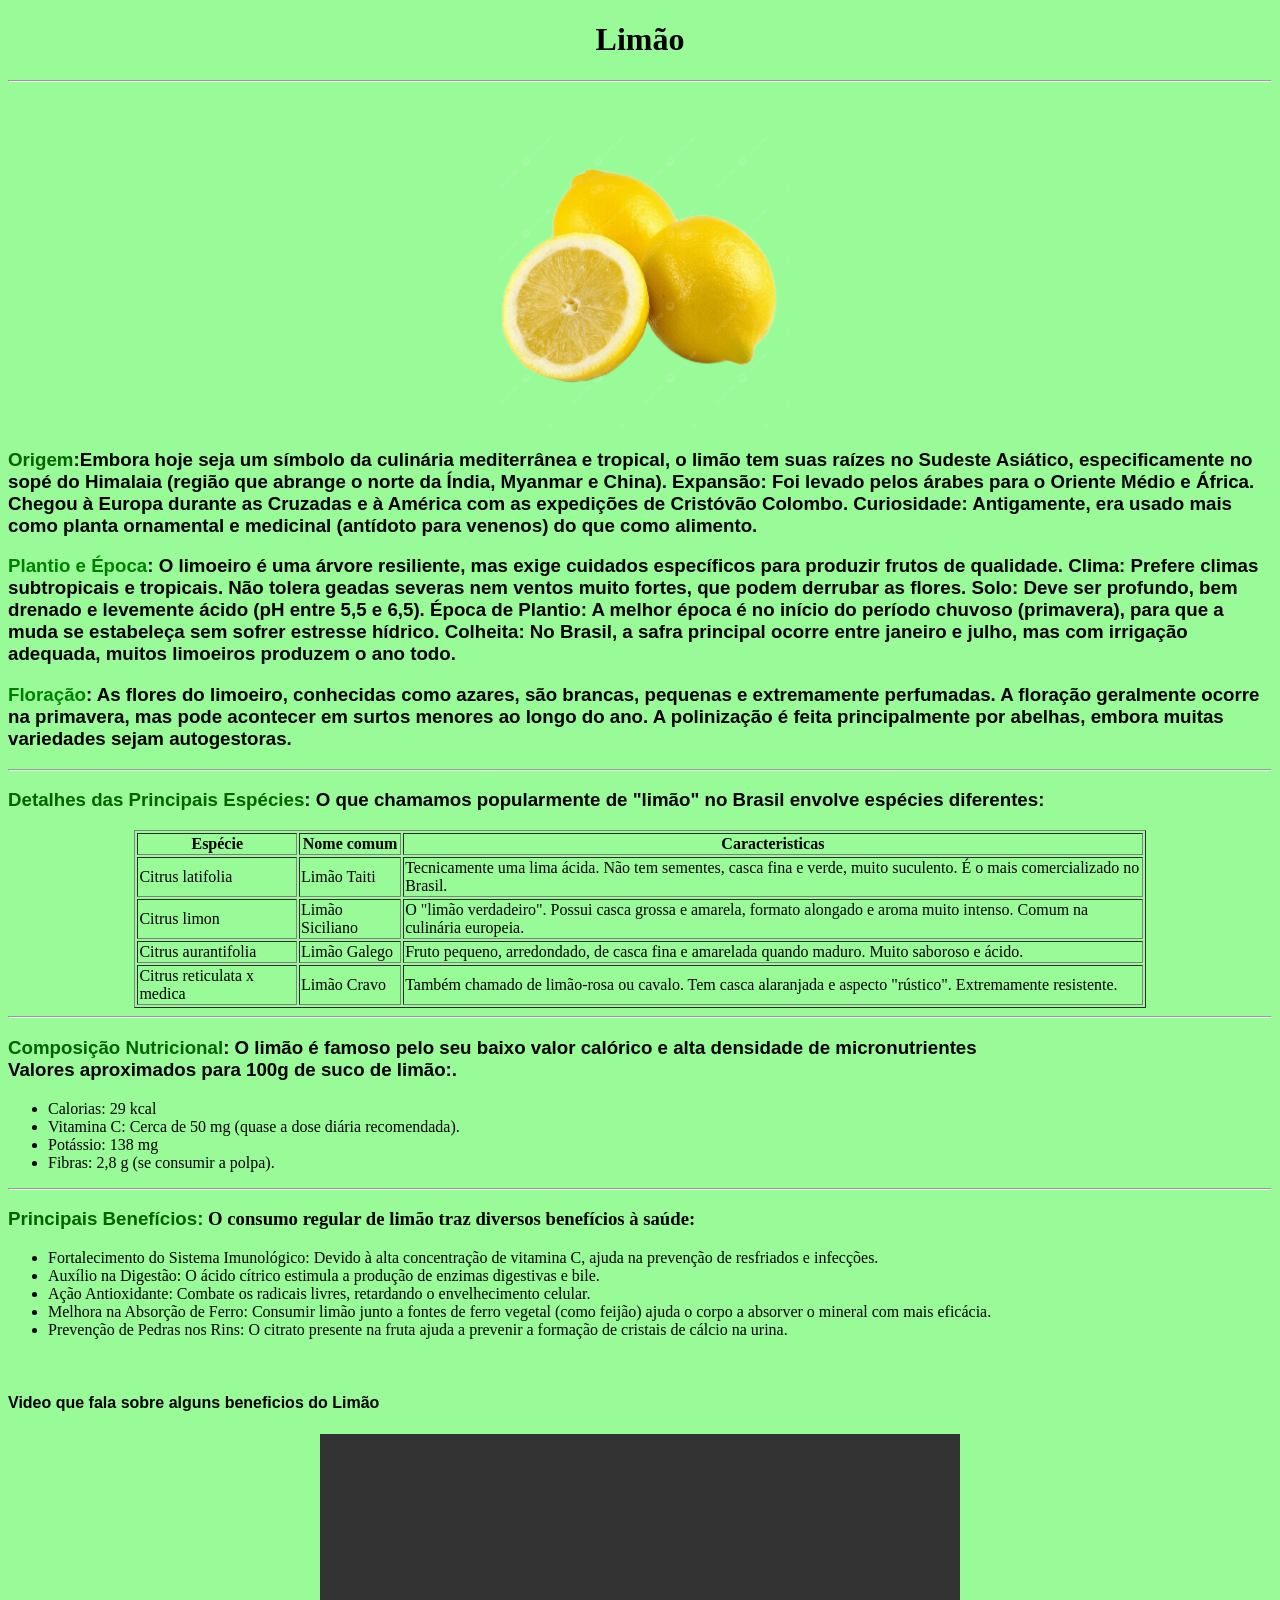
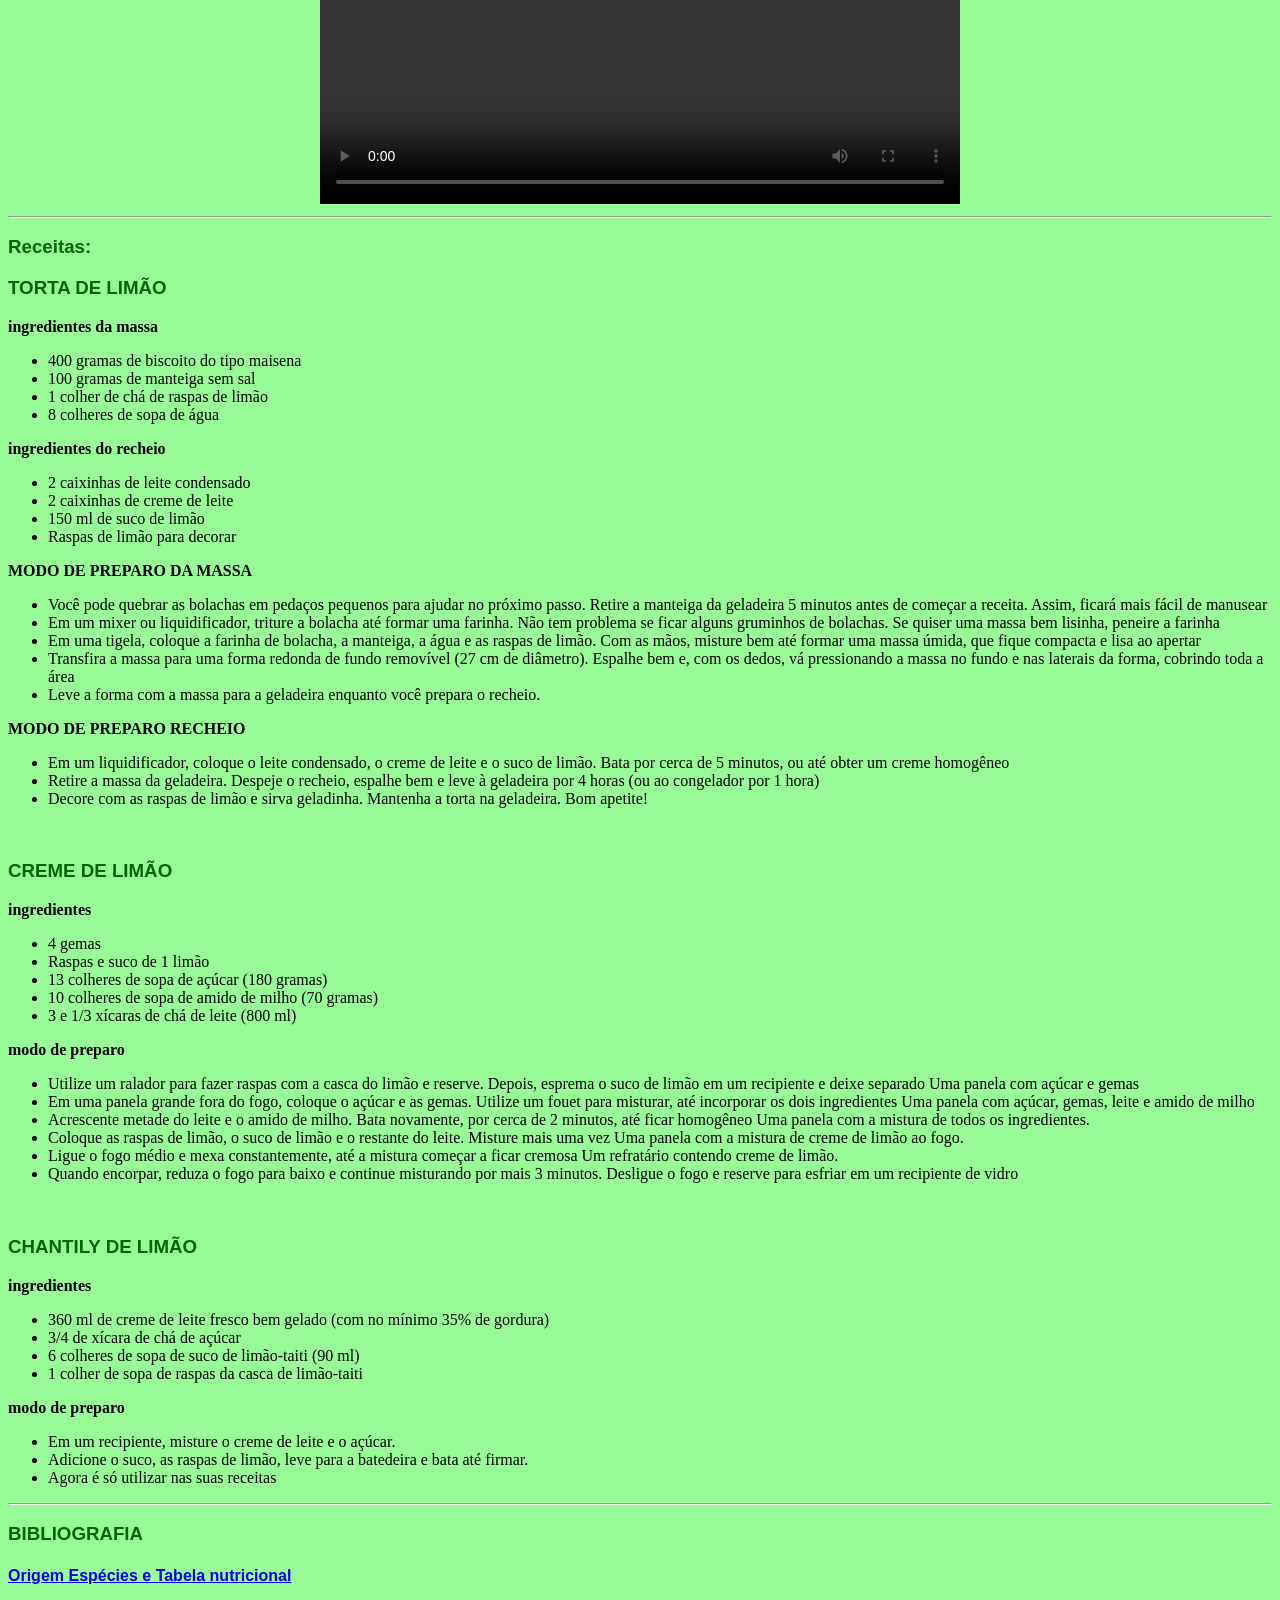
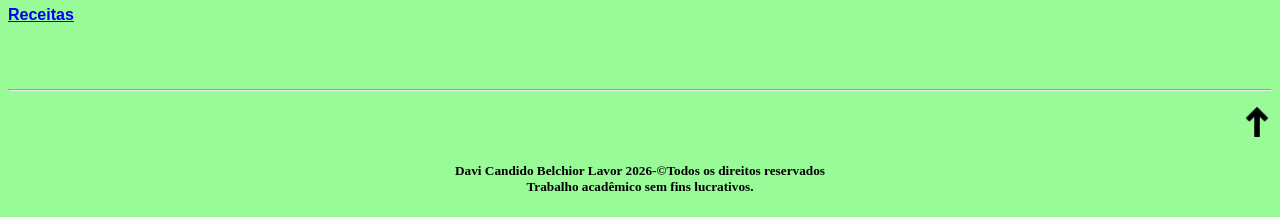
==== index.html @ a85bcebf "Add files via upload" ====
<!doctype html>
<html lang="pt-br">
	<head>
		<title>Trabalho PW1</title>
		<link rel="icon" type="image/png" href="avi2/limao2.png">
		<meta charset="utf-8">
	</head>
		<body bgcolor="#98FB98">
			<h1 align="center">Limão</h1>
			<hr><br><br>
			
			<center><img src="avi2/limao2.png" width="300" height="300"></center>
			
			<p align="justify"><h3><font face="arial"><font color="#006400">Origem</font>:Embora hoje seja um símbolo da culinária mediterrânea e tropical, o limão tem suas raízes no Sudeste Asiático,
			especificamente no sopé do Himalaia (região que abrange o norte da Índia, Myanmar e China).
			Expansão: Foi levado pelos árabes para o Oriente Médio e África. Chegou à Europa durante as Cruzadas e à América com as expedições de Cristóvão Colombo.
			Curiosidade: Antigamente, era usado mais como planta ornamental e medicinal (antídoto para venenos) do que como alimento.</font></h3></p>

		    <p align="justify"><h3><font face="arial"><font color="green">Plantio e Época</font>:
			O limoeiro é uma árvore resiliente, mas exige cuidados específicos para produzir frutos de qualidade.
			Clima: Prefere climas subtropicais e tropicais. Não tolera geadas severas nem ventos muito fortes, que podem derrubar as flores.
			Solo: Deve ser profundo, bem drenado e levemente ácido (pH entre 5,5 e 6,5).
			Época de Plantio: A melhor época é no início do período chuvoso (primavera), para que a muda se estabeleça sem sofrer estresse hídrico.
			Colheita: No Brasil, a safra principal ocorre entre janeiro e julho, mas com irrigação adequada, muitos limoeiros produzem o ano todo.</font></h3></p>
			
			<p align="justify"><h3><font face="arial"><font color="green">Floração</font>:
			As flores do limoeiro, conhecidas como azares, são brancas, pequenas e extremamente perfumadas.
			A floração geralmente ocorre na primavera, mas pode acontecer em surtos menores ao longo do ano.
			A polinização é feita principalmente por abelhas, embora muitas variedades sejam autogestoras.</font></h3></p>
			<hr>
			
			<p align="justify"><h3><font face="arial"><font color="#006400">Detalhes das Principais Espécies</font>:
			O que chamamos popularmente de "limão" no Brasil envolve espécies diferentes:</font></h3></p>
			
			<table align="center" border="1" width="80%">
				<tr>
				 <th>Espécie</th>
				 <th>Nome comum</th>
				 <th>Caracteristicas</th>
				</tr>
				
				<tr>
				 <td>Citrus latifolia</td>
				 <td>Limão Taiti</td>
				 <td>Tecnicamente uma lima ácida. Não tem sementes, casca fina e verde, muito suculento. É o mais comercializado no Brasil.</td>
				</tr>
				
				<tr>
				 <td>Citrus limon</td>
				 <td>Limão Siciliano</td>
				 <td>O "limão verdadeiro". Possui casca grossa e amarela, formato alongado e aroma muito intenso. Comum na culinária europeia.</td>
				</tr>
				
				<tr>
				 <td>Citrus aurantifolia</td>
				 <td>Limão Galego</td>
				 <td>Fruto pequeno, arredondado, de casca fina e amarelada quando maduro. Muito saboroso e ácido.</td>
				</tr>
				
				<tr>
				 <td>Citrus reticulata x medica</td>
				 <td>Limão Cravo</td>
				 <td>Também chamado de limão-rosa ou cavalo. Tem casca alaranjada e aspecto "rústico". Extremamente resistente.</td>
				</tr>
			</table>
			<hr>
			
			<p align="justify"><h3><font face="arial"><font color="#006400">Composição Nutricional</font>:
			O limão é famoso pelo seu baixo valor calórico e alta densidade de micronutrientes<br>Valores aproximados para 100g de suco de limão:.</font></h3></p>
			
			<ul>
			 <li>Calorias: 29 kcal</li>
			 <li>Vitamina C: Cerca de 50 mg (quase a dose diária recomendada).</li>
			 <li>Potássio: 138 mg</li>
			 <li>Fibras: 2,8 g (se consumir a polpa).</li>
			</ul>
			<hr>
			
			<p align="justify"><h3><font face="arial" font color="#006400">Principais Benefícios:</font>
			O consumo regular de limão traz diversos benefícios à saúde:</font></h3></p>
			
			<ul>
			 <li>Fortalecimento do Sistema Imunológico: Devido à alta concentração de vitamina C, ajuda na prevenção de resfriados e infecções.</li>
			 <li>Auxílio na Digestão: O ácido cítrico estimula a produção de enzimas digestivas e bile.</li>
			 <li>Ação Antioxidante: Combate os radicais livres, retardando o envelhecimento celular.</li>
			 <li>Melhora na Absorção de Ferro: Consumir limão junto a fontes de ferro vegetal (como feijão) ajuda o corpo a absorver o mineral com mais eficácia.</li>
			 <li>Prevenção de Pedras nos Rins: O citrato presente na fruta ajuda a prevenir a formação de cristais de cálcio na urina.</li>
			</ul>
			<br>
			
			<p align="justify"><h4><font face="arial">Video que fala sobre alguns beneficios do Limão</font></h4></p>
			
			<center><video width="640" height="370" controls>
			<source src="avi2/video limao.mp4" type="video/mp4">
			</center></video>
			
			<hr>
			
			<p align="justify"><h3><font face="arial" font color="#006400">Receitas:</font></h3></p>
			
			<p align="justify"><h3><font face="arial" font color="#006400">TORTA DE LIMÃO</font></h3></p>
			
			<b>ingredientes da massa</b>
			<ul>
				<li>400 gramas de biscoito do tipo maisena</li>
				<li>100 gramas de manteiga sem sal</li>
				<li>1 colher de chá de raspas de limão</li>
				<li>8 colheres de sopa de água</li>
			</ul>
			
			<b>ingredientes do recheio</b>
			<ul>
				<li>2 caixinhas de leite condensado</li>
				<li>2 caixinhas de creme de leite</li>
				<li>150 ml de suco de limão</li>
				<li>Raspas de limão para decorar</li>
			</ul>
			
			<b>MODO DE PREPARO DA MASSA</b>
			<ul>
				<li>Você pode quebrar as bolachas em pedaços pequenos para ajudar no próximo passo. Retire a manteiga da geladeira 5 minutos antes de começar a receita. Assim, ficará mais fácil de manusear</li>
				<li>Em um mixer ou liquidificador, triture a bolacha até formar uma farinha. Não tem problema se ficar alguns gruminhos de bolachas. Se quiser uma massa bem lisinha, peneire a farinha</li>
				<li>Em uma tigela, coloque a farinha de bolacha, a manteiga, a água e as raspas de limão. Com as mãos, misture bem até formar uma massa úmida, que fique compacta e lisa ao apertar</li>
				<li>Transfira a massa para uma forma redonda de fundo removível (27 cm de diâmetro). Espalhe bem e, com os dedos, vá pressionando a massa no fundo e nas laterais da forma, cobrindo toda a área</li>
				<li>Leve a forma com a massa para a geladeira enquanto você prepara o recheio.</li>
			</ul>
			
			<b>MODO DE PREPARO RECHEIO</b>
			<ul>
				<li>Em um liquidificador, coloque o leite condensado, o creme de leite e o suco de limão. Bata por cerca de 5 minutos, ou até obter um creme homogêneo</li>
				<li>Retire a massa da geladeira. Despeje o recheio, espalhe bem e leve à geladeira por 4 horas (ou ao congelador por 1 hora)</li>
				<li>Decore com as raspas de limão e sirva geladinha. Mantenha a torta na geladeira. Bom apetite!</li>
			</ul>
			<br>
			
			<p align="justify"><h3><font face="arial" font color="#006400">CREME DE LIMÃO</font></h3></p>
			
			<b>ingredientes</b>
			<ul>
				<li>4 gemas</li>
				<li>Raspas e suco de 1 limão</li>
				<li>13 colheres de sopa de açúcar (180 gramas)</li>
				<li>10 colheres de sopa de amido de milho (70 gramas)</li>
				<li>3 e 1/3 xícaras de chá de leite (800 ml)</li>
			</ul>
			
			<b>modo de preparo</b>
			<ul>
				<li>Utilize um ralador para fazer raspas com a casca do limão e reserve. Depois, esprema o suco de limão em um recipiente e deixe separado
				Uma panela com açúcar e gemas</li>
				<li>Em uma panela grande fora do fogo, coloque o açúcar e as gemas. Utilize um fouet para misturar, até incorporar os dois ingredientes
				Uma panela com açúcar, gemas, leite e amido de milho</li>
				<li>Acrescente metade do leite e o amido de milho. Bata novamente, por cerca de 2 minutos, até ficar homogêneo
				Uma panela com a mistura de todos os ingredientes.</li>
				<li>Coloque as raspas de limão, o suco de limão e o restante do leite. Misture mais uma vez
				Uma panela com a mistura de creme de limão ao fogo.</li>
				<li>Ligue o fogo médio e mexa constantemente, até a mistura começar a ficar cremosa
				Um refratário contendo creme de limão.</li>
				<li>Quando encorpar, reduza o fogo para baixo e continue misturando por mais 3 minutos. Desligue o fogo e reserve para esfriar em um recipiente de vidro</li>
			</ul>
			<br>
			
			<p align="justify"><h3><font face="arial" font color="#006400">CHANTILY DE LIMÃO</font></h3></p>
			
			<b>ingredientes</b>
			<ul>
				<li>360 ml de creme de leite fresco bem gelado (com no mínimo 35% de gordura)</li>
				<li>3/4 de xícara de chá de açúcar</li>
				<li>6 colheres de sopa de suco de limão-taiti (90 ml)</li>
				<li>1 colher de sopa de raspas da casca de limão-taiti</li>
			</ul>
			
			<b>modo de preparo</b>
			<ul>
				<li>Em um recipiente, misture o creme de leite e o açúcar.</li>
				<li>Adicione o suco, as raspas de limão, leve para a batedeira e bata até firmar.</li>
				<li>Agora é só utilizar nas suas receitas</li>
			</ul>
			<hr>
			
			<p align="justify"><h3><font face="arial" font color="#006400">BIBLIOGRAFIA</font></h3></p>
			
			<a href="https://pt.wikipedia.org/wiki/Lim%C3%A3o"><h4 align="justify"><font face="arial">Origem Espécies e Tabela nutricional</a></font></h4>
			<a href="https://www.receiteria.com.br/receitas-com-limao/"><h4 align="justify"><font face="arial">Receitas</a></font></h4>
			<br><br><hr>
			<a href="#"><p align="right"><img src="avi2/seta.png" width="30" height="30"></a></p>
				<h5 align="center">Davi Candido Belchior Lavor 2026-&copyTodos os direitos reservados<br>
			Trabalho acadêmico sem fins lucrativos.</h5>
		</body>
</html>
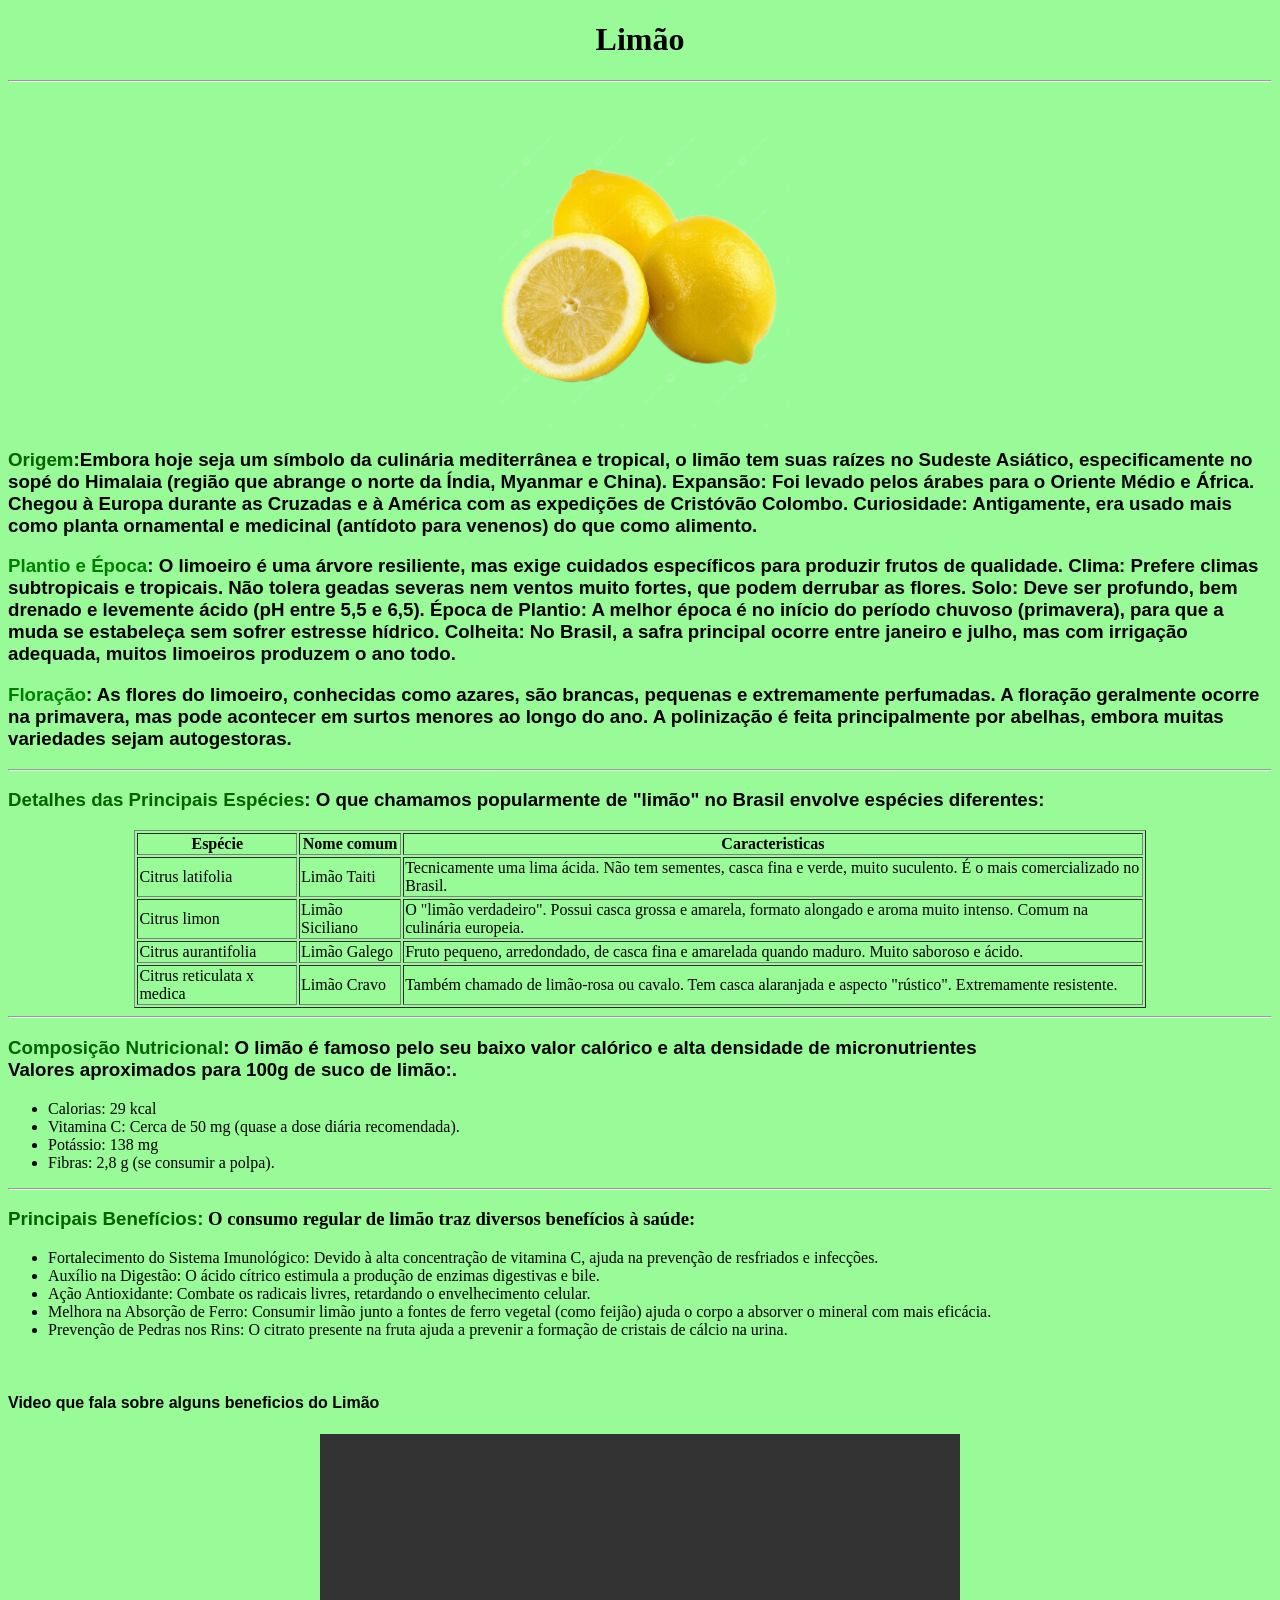
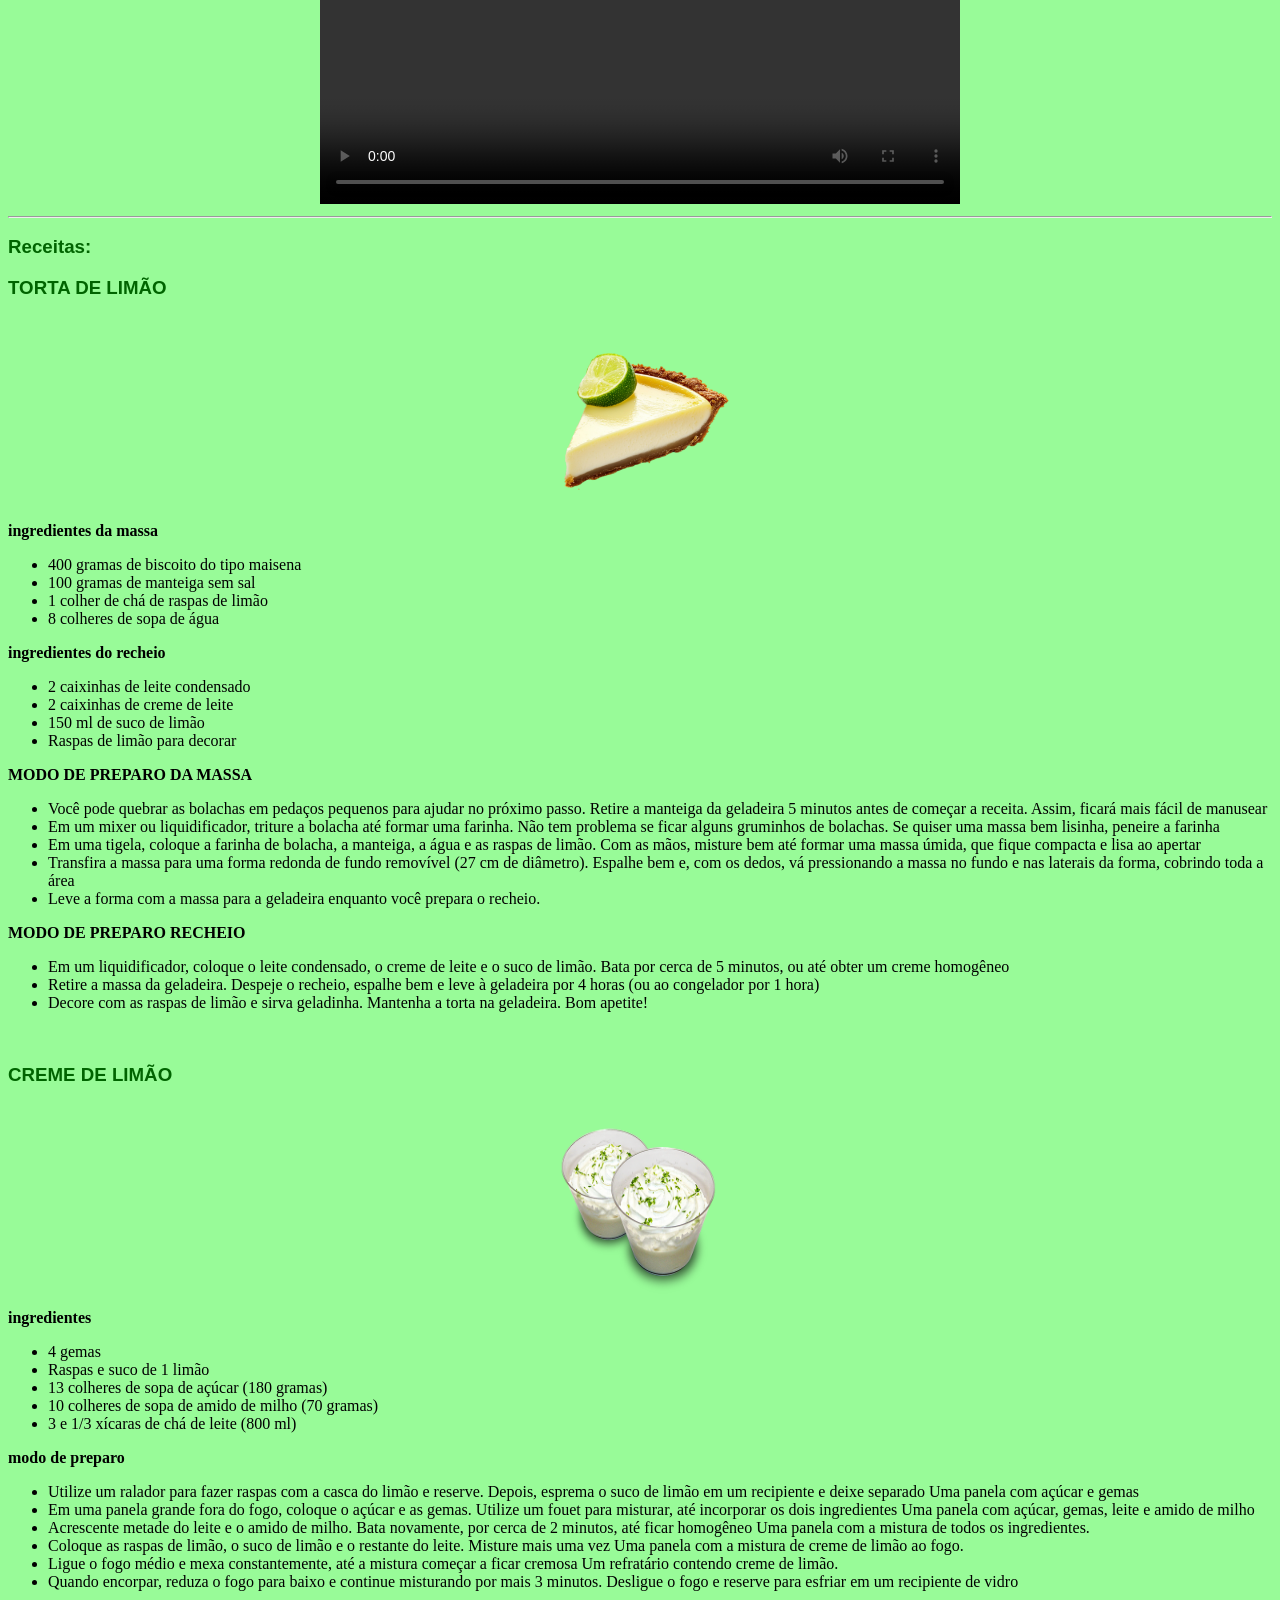
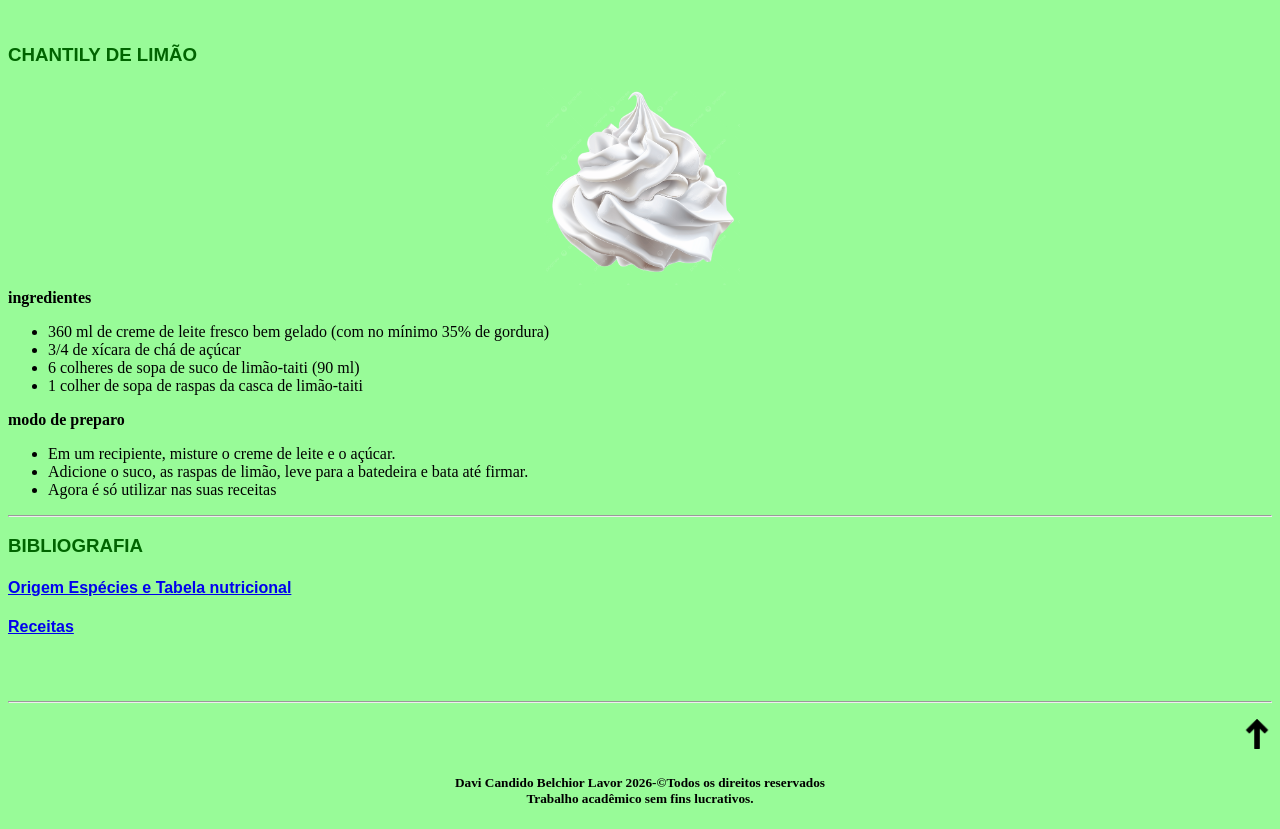
==== commit 2f5dd97a: "Add files via upload" ====
--- a/index.html
+++ b/index.html
@@ -100,6 +100,8 @@
 			
 			<p align="justify"><h3><font face="arial" font color="#006400">TORTA DE LIMÃO</font></h3></p>
 			
+			<center><img src="avi2/torta_limao.png" width="200" height="200"></center>
+			
 			<b>ingredientes da massa</b>
 			<ul>
 				<li>400 gramas de biscoito do tipo maisena</li>
@@ -134,6 +136,8 @@
 			<br>
 			
 			<p align="justify"><h3><font face="arial" font color="#006400">CREME DE LIMÃO</font></h3></p>
+			
+			<center><img src="avi2/creme_limao.png" width="200" height="200"></center>
 			
 			<b>ingredientes</b>
 			<ul>
@@ -162,6 +166,8 @@
 			
 			<p align="justify"><h3><font face="arial" font color="#006400">CHANTILY DE LIMÃO</font></h3></p>
 			
+			<center><img src="avi2/chantily.png" width="200" height="200"></center>
+			
 			<b>ingredientes</b>
 			<ul>
 				<li>360 ml de creme de leite fresco bem gelado (com no mínimo 35% de gordura)</li>
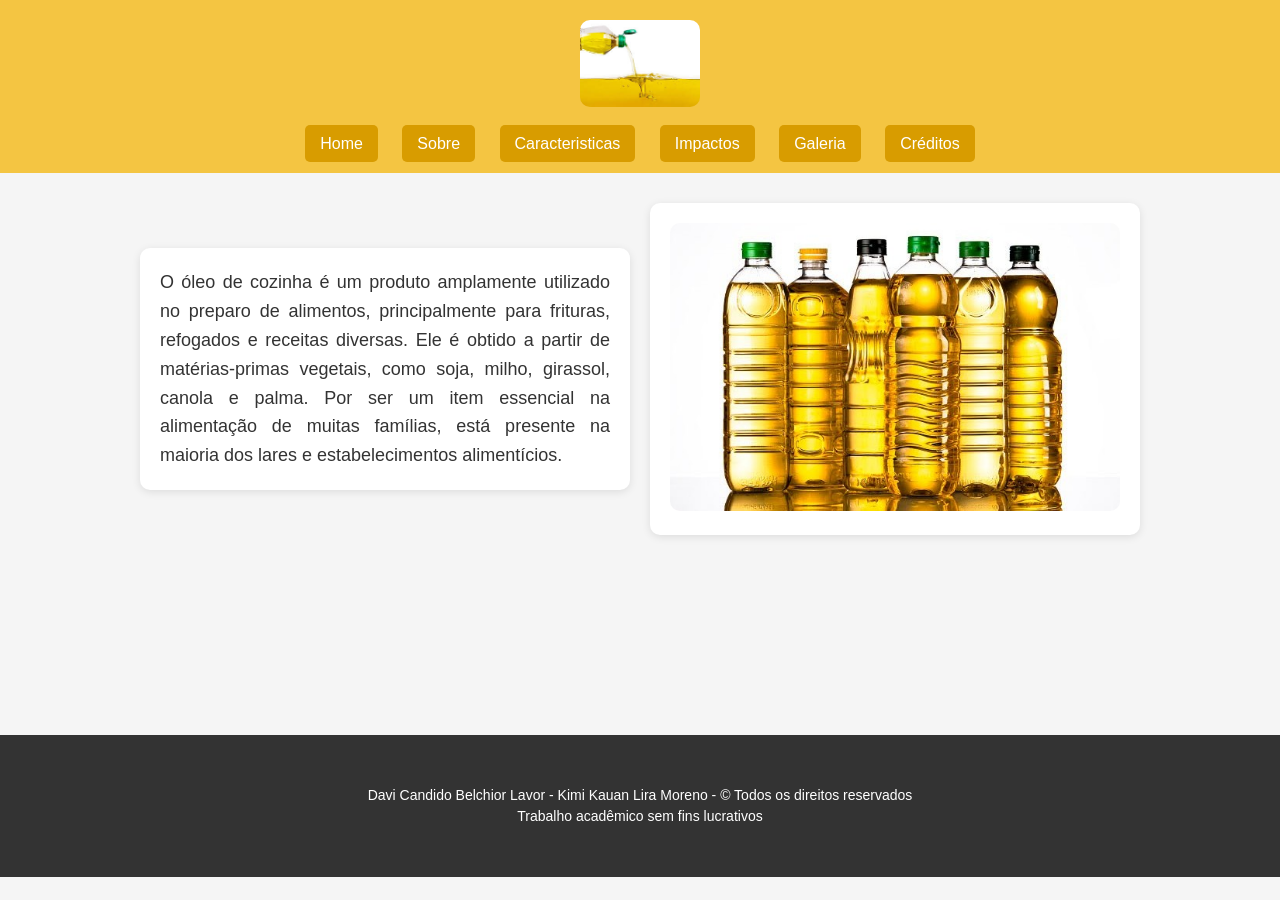
==== commit 5e4a56a0: "Add files via upload" ====
--- a/index.html
+++ b/index.html
@@ -1,206 +1,37 @@
 <!doctype html>
 <html lang="pt-br">
-	<head>
-		<title>Trabalho PW1</title>
-		<link rel="icon" type="image/png" href="avi2/limao2.png">
-		<meta charset="utf-8">
-	</head>
-		<body bgcolor="#98FB98">
-			<h1 align="center">Limão</h1>
-			<hr><br><br>
-			
-			<center><img src="avi2/limao2.png" width="300" height="300"></center>
-			
-			<p align="justify"><h3><font face="arial"><font color="#006400">Origem</font>:Embora hoje seja um símbolo da culinária mediterrânea e tropical, o limão tem suas raízes no Sudeste Asiático,
-			especificamente no sopé do Himalaia (região que abrange o norte da Índia, Myanmar e China).
-			Expansão: Foi levado pelos árabes para o Oriente Médio e África. Chegou à Europa durante as Cruzadas e à América com as expedições de Cristóvão Colombo.
-			Curiosidade: Antigamente, era usado mais como planta ornamental e medicinal (antídoto para venenos) do que como alimento.</font></h3></p>
+    <head>
+        <meta charset="utf-8">
+        <title>óleo de Cozinha</title>
+        <link rel="icon" href="img/oleo.jpg">
+        <link rel="stylesheet" type="text/css" href="estilo.css">
+    </head>
+        <body>
+            <div id="header">
+                <h1><img src="img/oleo.jpg"></h1>
+                <ul id="nav">
+			    <li><a href="index.html">Home</a></li>
+			    <li><a href="sobre.html">Sobre</a></li>
+			    <li><a href="caracteristicas.html">Caracteristicas</a></li>
+			    <li><a href="impactos.html">Impactos</a></li>
+                <li><a href="galeria.html">Galeria</a></li>
+                <li><a href="creditos.html">Créditos</a></li>
+			 </ul>
+            </div>
 
-		    <p align="justify"><h3><font face="arial"><font color="green">Plantio e Época</font>:
-			O limoeiro é uma árvore resiliente, mas exige cuidados específicos para produzir frutos de qualidade.
-			Clima: Prefere climas subtropicais e tropicais. Não tolera geadas severas nem ventos muito fortes, que podem derrubar as flores.
-			Solo: Deve ser profundo, bem drenado e levemente ácido (pH entre 5,5 e 6,5).
-			Época de Plantio: A melhor época é no início do período chuvoso (primavera), para que a muda se estabeleça sem sofrer estresse hídrico.
-			Colheita: No Brasil, a safra principal ocorre entre janeiro e julho, mas com irrigação adequada, muitos limoeiros produzem o ano todo.</font></h3></p>
-			
-			<p align="justify"><h3><font face="arial"><font color="green">Floração</font>:
-			As flores do limoeiro, conhecidas como azares, são brancas, pequenas e extremamente perfumadas.
-			A floração geralmente ocorre na primavera, mas pode acontecer em surtos menores ao longo do ano.
-			A polinização é feita principalmente por abelhas, embora muitas variedades sejam autogestoras.</font></h3></p>
-			<hr>
-			
-			<p align="justify"><h3><font face="arial"><font color="#006400">Detalhes das Principais Espécies</font>:
-			O que chamamos popularmente de "limão" no Brasil envolve espécies diferentes:</font></h3></p>
-			
-			<table align="center" border="1" width="80%">
-				<tr>
-				 <th>Espécie</th>
-				 <th>Nome comum</th>
-				 <th>Caracteristicas</th>
-				</tr>
-				
-				<tr>
-				 <td>Citrus latifolia</td>
-				 <td>Limão Taiti</td>
-				 <td>Tecnicamente uma lima ácida. Não tem sementes, casca fina e verde, muito suculento. É o mais comercializado no Brasil.</td>
-				</tr>
-				
-				<tr>
-				 <td>Citrus limon</td>
-				 <td>Limão Siciliano</td>
-				 <td>O "limão verdadeiro". Possui casca grossa e amarela, formato alongado e aroma muito intenso. Comum na culinária europeia.</td>
-				</tr>
-				
-				<tr>
-				 <td>Citrus aurantifolia</td>
-				 <td>Limão Galego</td>
-				 <td>Fruto pequeno, arredondado, de casca fina e amarelada quando maduro. Muito saboroso e ácido.</td>
-				</tr>
-				
-				<tr>
-				 <td>Citrus reticulata x medica</td>
-				 <td>Limão Cravo</td>
-				 <td>Também chamado de limão-rosa ou cavalo. Tem casca alaranjada e aspecto "rústico". Extremamente resistente.</td>
-				</tr>
-			</table>
-			<hr>
-			
-			<p align="justify"><h3><font face="arial"><font color="#006400">Composição Nutricional</font>:
-			O limão é famoso pelo seu baixo valor calórico e alta densidade de micronutrientes<br>Valores aproximados para 100g de suco de limão:.</font></h3></p>
-			
-			<ul>
-			 <li>Calorias: 29 kcal</li>
-			 <li>Vitamina C: Cerca de 50 mg (quase a dose diária recomendada).</li>
-			 <li>Potássio: 138 mg</li>
-			 <li>Fibras: 2,8 g (se consumir a polpa).</li>
-			</ul>
-			<hr>
-			
-			<p align="justify"><h3><font face="arial" font color="#006400">Principais Benefícios:</font>
-			O consumo regular de limão traz diversos benefícios à saúde:</font></h3></p>
-			
-			<ul>
-			 <li>Fortalecimento do Sistema Imunológico: Devido à alta concentração de vitamina C, ajuda na prevenção de resfriados e infecções.</li>
-			 <li>Auxílio na Digestão: O ácido cítrico estimula a produção de enzimas digestivas e bile.</li>
-			 <li>Ação Antioxidante: Combate os radicais livres, retardando o envelhecimento celular.</li>
-			 <li>Melhora na Absorção de Ferro: Consumir limão junto a fontes de ferro vegetal (como feijão) ajuda o corpo a absorver o mineral com mais eficácia.</li>
-			 <li>Prevenção de Pedras nos Rins: O citrato presente na fruta ajuda a prevenir a formação de cristais de cálcio na urina.</li>
-			</ul>
-			<br>
-			
-			<p align="justify"><h4><font face="arial">Video que fala sobre alguns beneficios do Limão</font></h4></p>
-			
-			<center><video width="640" height="370" controls>
-			<source src="avi2/video limao.mp4" type="video/mp4">
-			</center></video>
-			
-			<hr>
-			
-			<p align="justify"><h3><font face="arial" font color="#006400">Receitas:</font></h3></p>
-			
-			<p align="justify"><h3><font face="arial" font color="#006400">TORTA DE LIMÃO</font></h3></p>
-			
-			<center><img src="avi2/torta_limao.png" width="200" height="200"></center>
-			
-			<b>ingredientes da massa</b>
-			<ul>
-				<li>400 gramas de biscoito do tipo maisena</li>
-				<li>100 gramas de manteiga sem sal</li>
-				<li>1 colher de chá de raspas de limão</li>
-				<li>8 colheres de sopa de água</li>
-			</ul>
-			
-			<b>ingredientes do recheio</b>
-			<ul>
-				<li>2 caixinhas de leite condensado</li>
-				<li>2 caixinhas de creme de leite</li>
-				<li>150 ml de suco de limão</li>
-				<li>Raspas de limão para decorar</li>
-			</ul>
-			
-			<b>MODO DE PREPARO DA MASSA</b>
-			<ul>
-				<li>Você pode quebrar as bolachas em pedaços pequenos para ajudar no próximo passo. Retire a manteiga da geladeira 5 minutos antes de começar a receita. Assim, ficará mais fácil de manusear</li>
-				<li>Em um mixer ou liquidificador, triture a bolacha até formar uma farinha. Não tem problema se ficar alguns gruminhos de bolachas. Se quiser uma massa bem lisinha, peneire a farinha</li>
-				<li>Em uma tigela, coloque a farinha de bolacha, a manteiga, a água e as raspas de limão. Com as mãos, misture bem até formar uma massa úmida, que fique compacta e lisa ao apertar</li>
-				<li>Transfira a massa para uma forma redonda de fundo removível (27 cm de diâmetro). Espalhe bem e, com os dedos, vá pressionando a massa no fundo e nas laterais da forma, cobrindo toda a área</li>
-				<li>Leve a forma com a massa para a geladeira enquanto você prepara o recheio.</li>
-			</ul>
-			
-			<b>MODO DE PREPARO RECHEIO</b>
-			<ul>
-				<li>Em um liquidificador, coloque o leite condensado, o creme de leite e o suco de limão. Bata por cerca de 5 minutos, ou até obter um creme homogêneo</li>
-				<li>Retire a massa da geladeira. Despeje o recheio, espalhe bem e leve à geladeira por 4 horas (ou ao congelador por 1 hora)</li>
-				<li>Decore com as raspas de limão e sirva geladinha. Mantenha a torta na geladeira. Bom apetite!</li>
-			</ul>
-			<br>
-			
-			<p align="justify"><h3><font face="arial" font color="#006400">CREME DE LIMÃO</font></h3></p>
-			
-			<center><img src="avi2/creme_limao.png" width="200" height="200"></center>
-			
-			<b>ingredientes</b>
-			<ul>
-				<li>4 gemas</li>
-				<li>Raspas e suco de 1 limão</li>
-				<li>13 colheres de sopa de açúcar (180 gramas)</li>
-				<li>10 colheres de sopa de amido de milho (70 gramas)</li>
-				<li>3 e 1/3 xícaras de chá de leite (800 ml)</li>
-			</ul>
-			
-			<b>modo de preparo</b>
-			<ul>
-				<li>Utilize um ralador para fazer raspas com a casca do limão e reserve. Depois, esprema o suco de limão em um recipiente e deixe separado
-				Uma panela com açúcar e gemas</li>
-				<li>Em uma panela grande fora do fogo, coloque o açúcar e as gemas. Utilize um fouet para misturar, até incorporar os dois ingredientes
-				Uma panela com açúcar, gemas, leite e amido de milho</li>
-				<li>Acrescente metade do leite e o amido de milho. Bata novamente, por cerca de 2 minutos, até ficar homogêneo
-				Uma panela com a mistura de todos os ingredientes.</li>
-				<li>Coloque as raspas de limão, o suco de limão e o restante do leite. Misture mais uma vez
-				Uma panela com a mistura de creme de limão ao fogo.</li>
-				<li>Ligue o fogo médio e mexa constantemente, até a mistura começar a ficar cremosa
-				Um refratário contendo creme de limão.</li>
-				<li>Quando encorpar, reduza o fogo para baixo e continue misturando por mais 3 minutos. Desligue o fogo e reserve para esfriar em um recipiente de vidro</li>
-			</ul>
-			<br>
-			
-			<p align="justify"><h3><font face="arial" font color="#006400">CHANTILY DE LIMÃO</font></h3></p>
-			
-			<center><img src="avi2/chantily.png" width="200" height="200"></center>
-			
-			<b>ingredientes</b>
-			<ul>
-				<li>360 ml de creme de leite fresco bem gelado (com no mínimo 35% de gordura)</li>
-				<li>3/4 de xícara de chá de açúcar</li>
-				<li>6 colheres de sopa de suco de limão-taiti (90 ml)</li>
-				<li>1 colher de sopa de raspas da casca de limão-taiti</li>
-			</ul>
-			
-			<b>modo de preparo</b>
-			<ul>
-				<li>Em um recipiente, misture o creme de leite e o açúcar.</li>
-				<li>Adicione o suco, as raspas de limão, leve para a batedeira e bata até firmar.</li>
-				<li>Agora é só utilizar nas suas receitas</li>
-			</ul>
-			<hr>
-			
-			<p align="justify"><h3><font face="arial" font color="#006400">BIBLIOGRAFIA</font></h3></p>
-			
-			<a href="https://pt.wikipedia.org/wiki/Lim%C3%A3o"><h4 align="justify"><font face="arial">Origem Espécies e Tabela nutricional</a></font></h4>
-			<a href="https://www.receiteria.com.br/receitas-com-limao/"><h4 align="justify"><font face="arial">Receitas</a></font></h4>
-			<br><br><hr>
-			<a href="#"><p align="right"><img src="avi2/seta.png" width="30" height="30"></a></p>
-				<h5 align="center">Davi Candido Belchior Lavor 2026-&copyTodos os direitos reservados<br>
-			Trabalho acadêmico sem fins lucrativos.</h5>
-		</body>
-</html>  
-			
+            <div id="conteudo">
+                <div class="artigo">
+                    <p>O óleo de cozinha é um produto amplamente utilizado no preparo de alimentos, principalmente para frituras, refogados e receitas diversas. 
+                    Ele é obtido a partir de matérias-primas vegetais, como soja, milho, girassol, canola e palma. 
+                    Por ser um item essencial na alimentação de muitas famílias, está presente na maioria dos lares e estabelecimentos alimentícios.</p>
+                </div>
+                <div class="artigo">
+                    <img src="img/oleo2.jpg">
+                </div>
+            </div>
 
-
-			
-			
-			
-			
-			
-			
-			+            <div id="footer">
+                <p>Davi Candido Belchior Lavor - Kimi Kauan Lira Moreno  - &copy Todos os direitos reservados<br>Trabalho acadêmico sem fins lucrativos</p>
+	        </div>
+	</body>
+</html>
--- a/estilo.css
+++ b/estilo.css
@@ -0,0 +1,93 @@
+*{
+    margin: 0;
+    padding: 0;
+    box-sizing: border-box;
+}
+
+body{
+    font-family: Arial, Helvetica, sans-serif;
+    background-color: #f5f5f5;
+    color: #333;
+}
+
+/* Cabeçalho */
+#header{
+    background-color: #f4c542;
+    padding: 20px;
+    text-align: center;
+}
+
+#header img{
+    width: 120px;
+    height: auto;
+    border-radius: 10px;
+}
+
+/* Menu de navegação */
+#nav{
+    list-style: none;
+    margin-top: 20px;
+}
+
+#nav li{
+    display: inline-block;
+    margin: 0 10px;
+}
+
+#nav li a{
+    text-decoration: none;
+    color: white;
+    background-color: #d89c00;
+    padding: 10px 15px;
+    border-radius: 5px;
+    transition: 0.3s;
+}
+
+#nav li a:hover{
+    background-color: #b88300;
+}
+
+/* Conteúdo */
+#conteudo{
+    width: 90%;
+    max-width: 1000px;
+    margin: 30px auto;
+    display: flex;
+    flex-wrap: wrap;
+    gap: 20px;
+    align-items: center;
+}
+
+.artigo{
+    flex: 1;
+    min-width: 300px;
+    background-color: white;
+    padding: 20px;
+    border-radius: 10px;
+    box-shadow: 0px 2px 8px rgba(0,0,0,0.1);
+}
+
+.artigo p{
+    font-size: 18px;
+    line-height: 1.6;
+    text-align: justify;
+}
+
+.artigo img{
+    width: 100%;
+    border-radius: 10px;
+}
+
+/* Rodapé */
+#footer{
+    background-color: #333;
+    color: white;
+    text-align: center;
+    padding: 50px;
+    margin-top: 200px;
+}
+
+#footer p{
+    font-size: 14px;
+    line-height: 1.5;
+}
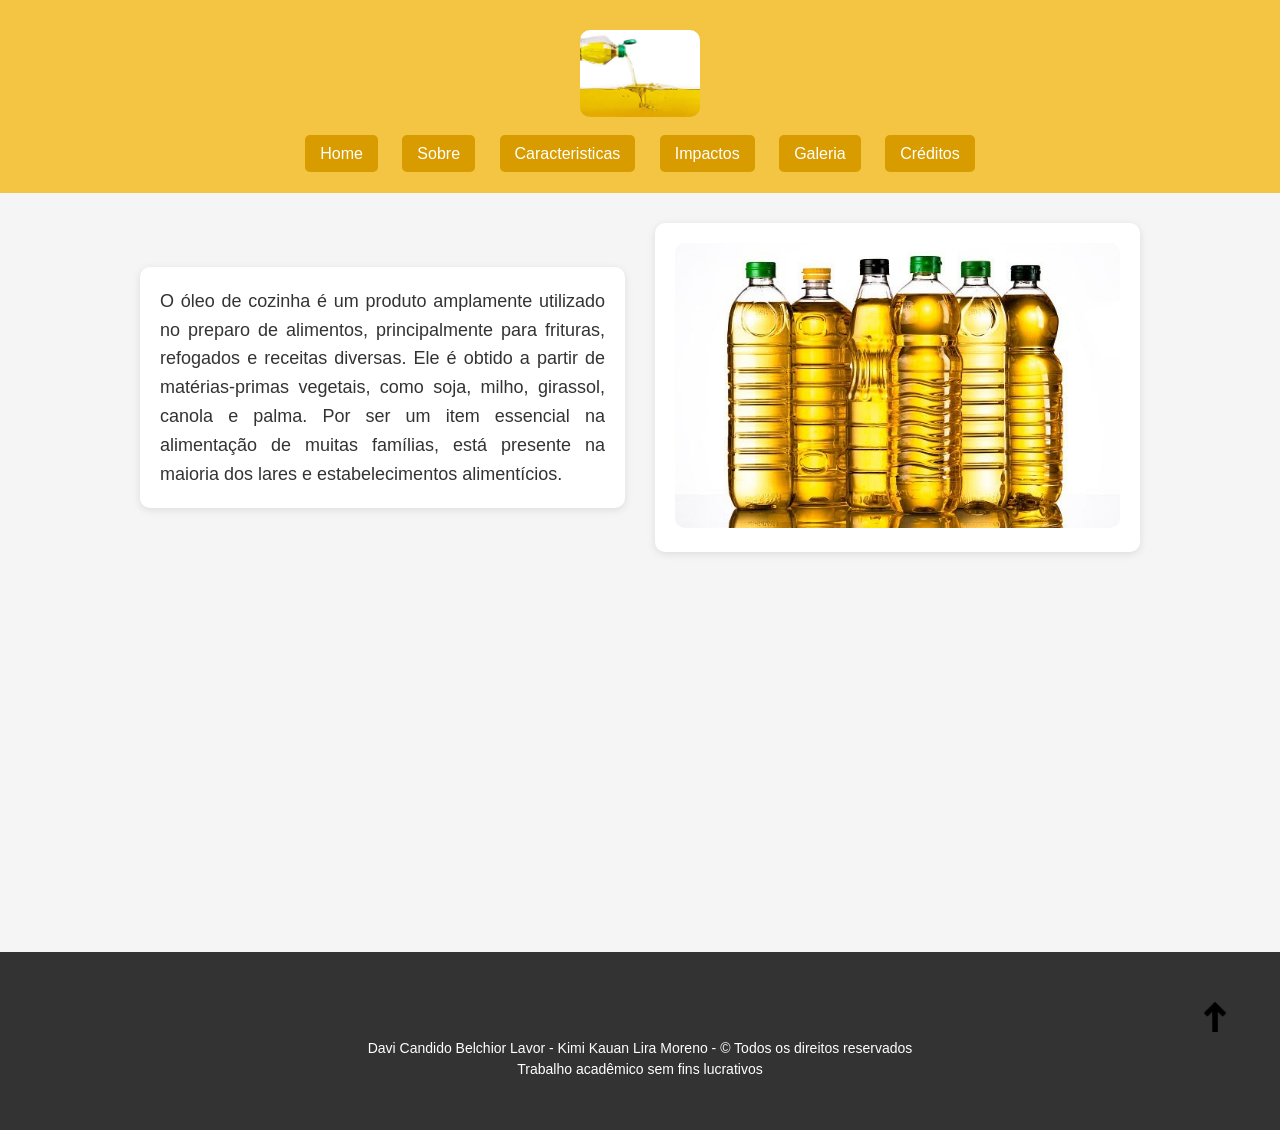
==== commit f2417fdd: "Add files via upload" ====
--- a/index.html
+++ b/index.html
@@ -30,7 +30,10 @@
                 </div>
             </div>
 
+            
+
             <div id="footer">
+                <a href="#"><p align="right"><img src="img/seta.png" width="30" height="30"></a></p>
                 <p>Davi Candido Belchior Lavor - Kimi Kauan Lira Moreno  - &copy Todos os direitos reservados<br>Trabalho acadêmico sem fins lucrativos</p>
 	        </div>
 	</body>
--- a/estilo.css
+++ b/estilo.css
@@ -13,13 +13,13 @@
 /* Cabeçalho */
 #header{
     background-color: #f4c542;
-    padding: 20px;
+    padding: 30px;
     text-align: center;
 }
 
 #header img{
     width: 120px;
-    height: auto;
+    height: 500;
     border-radius: 10px;
 }
 
@@ -54,6 +54,16 @@
     margin: 30px auto;
     display: flex;
     flex-wrap: wrap;
+    gap: 30px;
+    align-items: center;
+}
+
+#conteudo2{
+    width: 90%;
+    max-width: 1000px;
+    margin: 60px;
+    display: flex;
+    flex-wrap: wrap;
     gap: 20px;
     align-items: center;
 }
@@ -84,7 +94,7 @@
     color: white;
     text-align: center;
     padding: 50px;
-    margin-top: 200px;
+    margin-top: 400px;
 }
 
 #footer p{
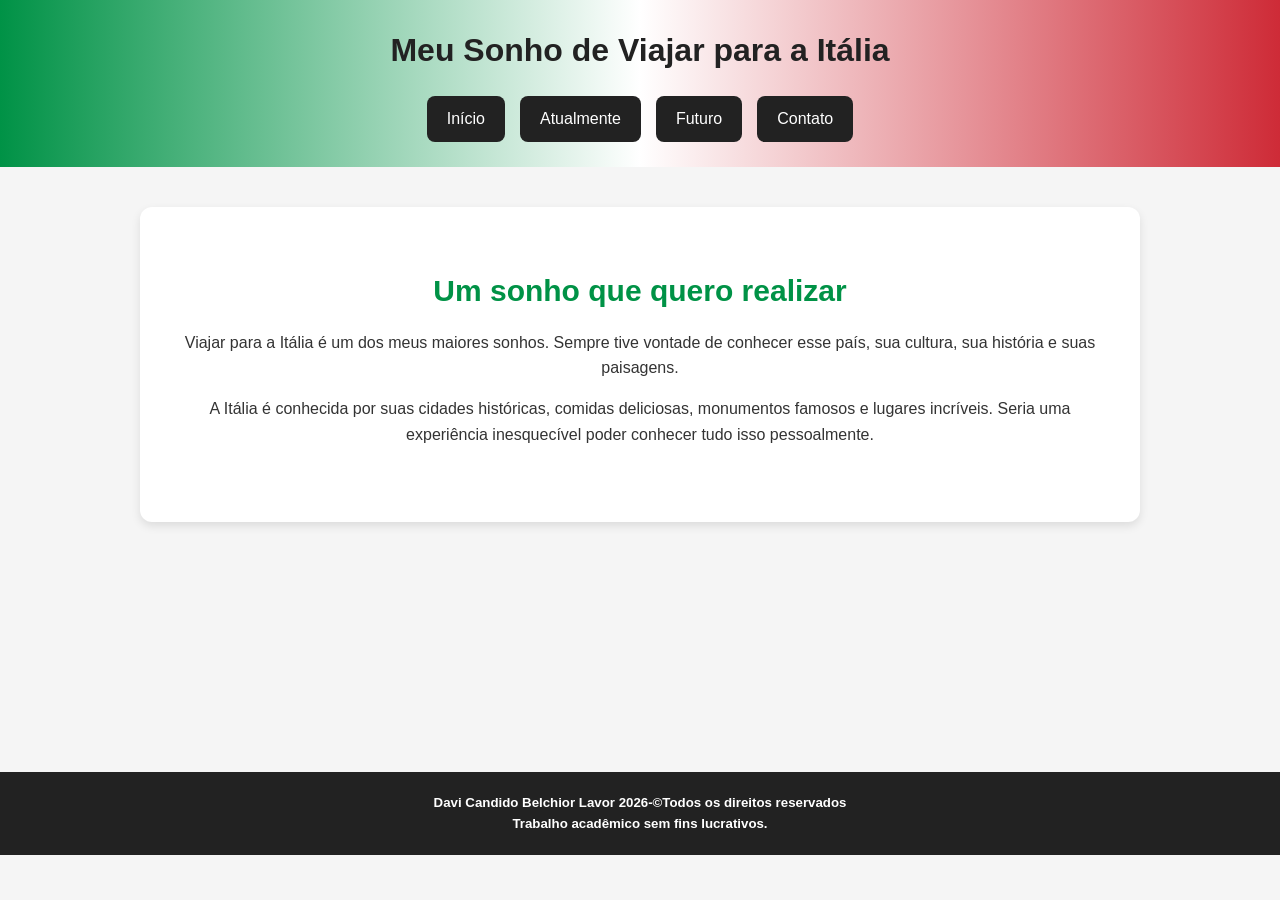
==== commit 88040a35: "Add files via upload" ====
--- a/index.html
+++ b/index.html
@@ -1,40 +1,51 @@
-<!doctype html>
+<!DOCTYPE html>
 <html lang="pt-br">
-    <head>
-        <meta charset="utf-8">
-        <title>óleo de Cozinha</title>
-        <link rel="icon" href="img/oleo.jpg">
-        <link rel="stylesheet" type="text/css" href="estilo.css">
-    </head>
-        <body>
-            <div id="header">
-                <h1><img src="img/oleo.jpg"></h1>
-                <ul id="nav">
-			    <li><a href="index.html">Home</a></li>
-			    <li><a href="sobre.html">Sobre</a></li>
-			    <li><a href="caracteristicas.html">Caracteristicas</a></li>
-			    <li><a href="impactos.html">Impactos</a></li>
-                <li><a href="galeria.html">Galeria</a></li>
-                <li><a href="creditos.html">Créditos</a></li>
-			 </ul>
-            </div>
+<head>
+    <meta charset="UTF-8">
+    <meta name="viewport" content="width=device-width, initial-scale=1.0">
+    <title>Meu Sonho - Itália</title>
+    <link rel="icon" type="image/jpg" href="img/bandeira.jpg">
+    <link rel="stylesheet" href="style.css">
+</head>
 
-            <div id="conteudo">
-                <div class="artigo">
-                    <p>O óleo de cozinha é um produto amplamente utilizado no preparo de alimentos, principalmente para frituras, refogados e receitas diversas. 
-                    Ele é obtido a partir de matérias-primas vegetais, como soja, milho, girassol, canola e palma. 
-                    Por ser um item essencial na alimentação de muitas famílias, está presente na maioria dos lares e estabelecimentos alimentícios.</p>
-                </div>
-                <div class="artigo">
-                    <img src="img/oleo2.jpg">
-                </div>
-            </div>
+<body>
 
-            
+    <header>
+        <h1>Meu Sonho de Viajar para a Itália </h1>
 
-            <div id="footer">
-                <a href="#"><p align="right"><img src="img/seta.png" width="30" height="30"></a></p>
-                <p>Davi Candido Belchior Lavor - Kimi Kauan Lira Moreno  - &copy Todos os direitos reservados<br>Trabalho acadêmico sem fins lucrativos</p>
-	        </div>
-	</body>
-</html>
+        <nav>
+            <a href="index.html">Início</a>
+            <a href="atualmente.html">Atualmente</a>
+            <a href="futuro.html">Futuro</a>
+            <a href="contato.html">Contato</a>
+        </nav>
+    </header>
+
+    <main>
+        <section class="inicio">
+            <h2>Um sonho que quero realizar</h2>
+
+            <p>
+                Viajar para a Itália é um dos meus maiores sonhos. 
+                Sempre tive vontade de conhecer esse país, sua cultura,
+                sua história e suas paisagens.
+            </p>
+
+            <p>
+                A Itália é conhecida por suas cidades históricas,
+                comidas deliciosas, monumentos famosos e lugares
+                incríveis. Seria uma experiência inesquecível poder
+                conhecer tudo isso pessoalmente.
+            </p>
+
+           
+        </section>
+    </main>
+
+    <footer>
+        <h5 align="center">Davi Candido Belchior Lavor 2026-&copyTodos os direitos reservados<br>
+		Trabalho acadêmico sem fins lucrativos.</h5>
+    </footer>
+
+</body>
+</html>
--- a/style.css
+++ b/style.css
@@ -0,0 +1,199 @@
+* {
+    margin: 0;
+    padding: 0;
+    box-sizing: border-box;
+}
+
+body {
+    font-family: Arial, sans-serif;
+    background-color: #f5f5f5;
+    color: #333;
+    line-height: 1.6;
+}
+
+/* Cabeçalho */
+
+header {
+    background: linear-gradient(90deg, #009246, #ffffff, #ce2b37);
+    padding: 25px;
+    text-align: center;
+}
+
+header h1 {
+    color: #222;
+    margin-bottom: 20px;
+}
+
+/* Menu */
+
+nav {
+    display: flex;
+    justify-content: center;
+    gap: 15px;
+}
+
+nav a {
+    text-decoration: none;
+    color: white;
+    background-color: #222;
+    padding: 10px 20px;
+    border-radius: 8px;
+    transition: 0.3s;
+}
+
+nav a:hover {
+    background-color: #555;
+    transform: scale(1.05);
+}
+
+/* Conteúdo */
+
+main {
+    width: 90%;
+    max-width: 1000px;
+    margin: 40px auto;
+}
+
+section {
+    background-color: white;
+    padding: 30px;
+    margin-bottom: 25px;
+    border-radius: 12px;
+    box-shadow: 0 4px 10px rgba(0, 0, 0, 0.1);
+}
+
+section h2 {
+    color: #009246;
+    margin-bottom: 15px;
+}
+
+section p {
+    margin-bottom: 15px;
+}
+
+/* Página inicial */
+
+.inicio {
+    text-align: center;
+    padding: 60px 30px;
+}
+
+.inicio h2 {
+    font-size: 30px;
+}
+
+/* Botão */
+
+.botao {
+    display: inline-block;
+    margin-top: 15px;
+    padding: 12px 25px;
+    background-color: #ce2b37;
+    color: white;
+    text-decoration: none;
+    border-radius: 8px;
+    transition: 0.3s;
+}
+
+.botao:hover {
+    background-color: #a91f2a;
+}
+
+/* Rodapé */
+
+footer {
+    text-align: center;
+    background-color: #222;
+    color: white;
+    padding: 20px;
+    margin-top: 250px;
+}
+
+/* Celular */
+
+@media (max-width: 600px) {
+
+    header h1 {
+        font-size: 22px;
+    }
+
+    nav {
+        flex-direction: column;
+        align-items: center;
+    }
+
+    nav a {
+        width: 200px;
+    }
+
+    main {
+        width: 95%;
+    }
+}
+
+/* Formulário */
+
+.formulario {
+    max-width: 700px;
+    margin: 0 auto;
+}
+
+.formulario h2 {
+    text-align: center;
+    margin-bottom: 25px;
+}
+
+form {
+    display: flex;
+    flex-direction: column;
+}
+
+label {
+    margin-top: 15px;
+    margin-bottom: 5px;
+    font-weight: bold;
+}
+
+input,
+select,
+textarea {
+    padding: 12px;
+    border: 1px solid #ccc;
+    border-radius: 8px;
+    font-family: Arial, sans-serif;
+    font-size: 16px;
+}
+
+textarea {
+    height: 150px;
+    resize: vertical;
+}
+
+button {
+    margin-top: 20px;
+    padding: 12px;
+    background-color: #009246;
+    color: white;
+    border: none;
+    border-radius: 8px;
+    font-size: 16px;
+    cursor: pointer;
+}
+
+button:hover {
+    background-color: #006b34;
+}
+
+#mensagem {
+    text-align: center;
+    margin-top: 20px;
+    font-weight: bold;
+}
+
+.erro {
+    color: #ce2b37;
+}
+
+.sucesso {
+    color: #009246;
+}
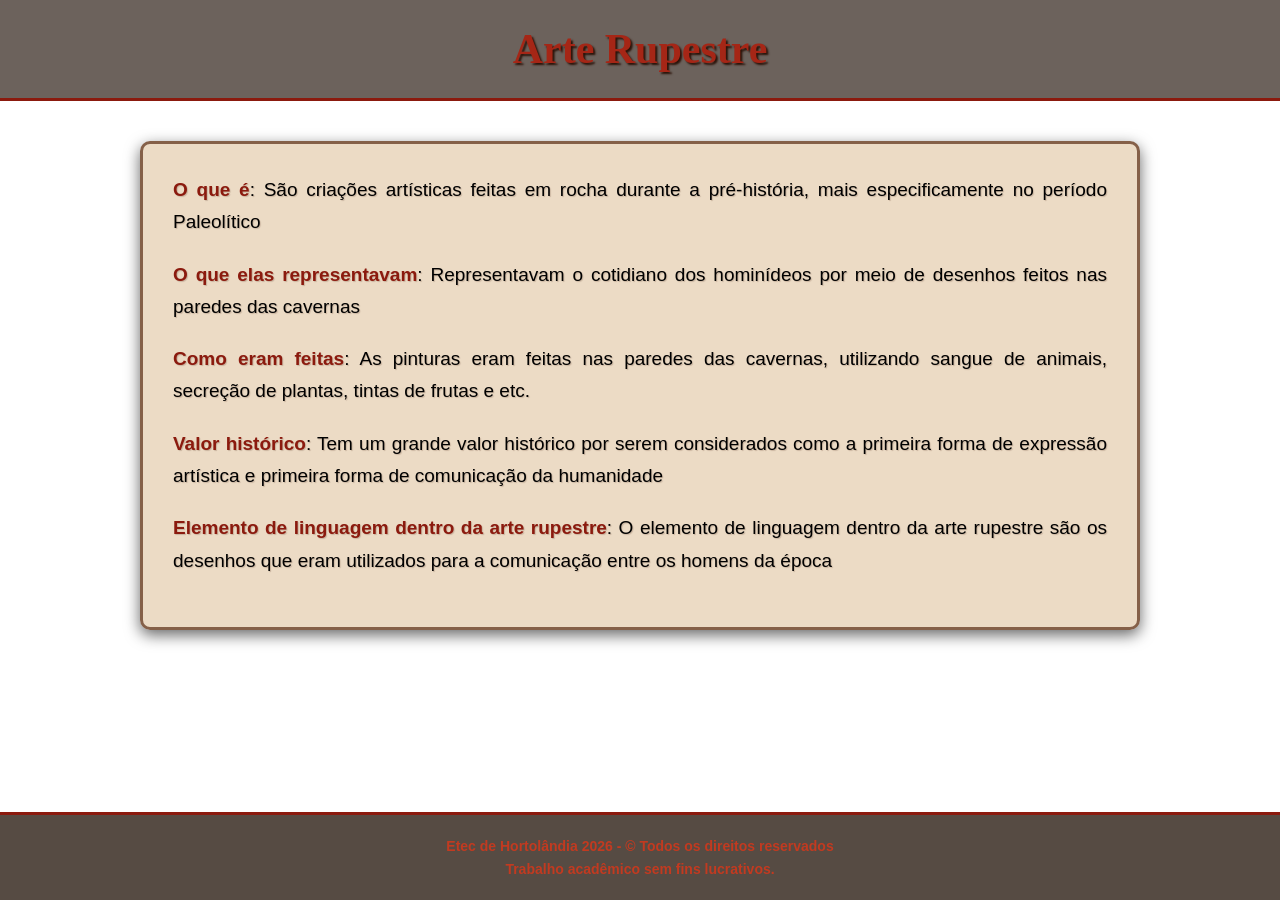
==== commit 9e6a6165: "Add files via upload" ====
--- a/index.html
+++ b/index.html
@@ -1,51 +1,30 @@
-<!DOCTYPE html>
+<!doctype html>
 <html lang="pt-br">
-<head>
-    <meta charset="UTF-8">
-    <meta name="viewport" content="width=device-width, initial-scale=1.0">
-    <title>Meu Sonho - Itália</title>
-    <link rel="icon" type="image/jpg" href="img/bandeira.jpg">
-    <link rel="stylesheet" href="style.css">
-</head>
+    <head>
+        <meta charset="UTF-8">
+        <meta name="viewport" content="width=device-width, initial-scale=1.0">
+        <link rel="icon" type="image/jpeg" href="img/arte_rupestre.jpg">
+        <link rel="stylesheet" href="style.css">
+        <title>Arte Rupestre</title>
+    </head>
+    <body>
+        <div id="header">
+            <h1 align="center">Arte Rupestre</h1>
+        </div>
 
-<body>
+        <div id="content">
+            <p align="justify"><strong>O que é</strong>: São criações artísticas feitas em rocha durante a pré-história, mais especificamente no período Paleolítico</p>
+            <p align="justify"><strong>O que elas representavam</strong>: Representavam o cotidiano dos hominídeos por meio de desenhos feitos nas paredes das cavernas</p>
+            <p align="justify"><strong>Como eram feitas</strong>: As pinturas eram feitas nas paredes das cavernas, utilizando sangue de animais, secreção de plantas, tintas de frutas e etc.</p>
+            <p align="justify"><strong>Valor histórico</strong>: Tem um grande valor histórico por serem considerados como a primeira forma de expressão artística e primeira forma de comunicação da humanidade</p>
+            <p align="justify"><strong>Elemento de linguagem dentro da arte rupestre</strong>: O elemento de linguagem dentro da arte rupestre são os desenhos que eram utilizados para a comunicação entre os homens da época</p>
+        </div>
 
-    <header>
-        <h1>Meu Sonho de Viajar para a Itália </h1>
-
-        <nav>
-            <a href="index.html">Início</a>
-            <a href="atualmente.html">Atualmente</a>
-            <a href="futuro.html">Futuro</a>
-            <a href="contato.html">Contato</a>
-        </nav>
-    </header>
-
-    <main>
-        <section class="inicio">
-            <h2>Um sonho que quero realizar</h2>
-
-            <p>
-                Viajar para a Itália é um dos meus maiores sonhos. 
-                Sempre tive vontade de conhecer esse país, sua cultura,
-                sua história e suas paisagens.
-            </p>
-
-            <p>
-                A Itália é conhecida por suas cidades históricas,
-                comidas deliciosas, monumentos famosos e lugares
-                incríveis. Seria uma experiência inesquecível poder
-                conhecer tudo isso pessoalmente.
-            </p>
-
-           
-        </section>
-    </main>
-
-    <footer>
-        <h5 align="center">Davi Candido Belchior Lavor 2026-&copyTodos os direitos reservados<br>
-		Trabalho acadêmico sem fins lucrativos.</h5>
-    </footer>
-
-</body>
+        <div id="footer">
+            <h5 align="center">
+                Etec de Hortolândia 2026 - &copy; Todos os direitos reservados<br>
+                Trabalho acadêmico sem fins lucrativos.
+            </h5>
+        </div>
+    </body>
 </html>
--- a/style.css
+++ b/style.css
@@ -6,194 +6,78 @@
 
 body {
     font-family: Arial, sans-serif;
-    background-color: #f5f5f5;
-    color: #333;
-    line-height: 1.6;
-}
 
-/* Cabeçalho */
+    /* Certifique-se de que o nome da pasta e do arquivo no GitHub é exatamente em minúsculo: img/rocha2.jpg */
+    background-image: url("img/rocha2.jpg");
+    background-size: cover;
+    background-position: center;
+    background-attachment: fixed;
 
-header {
-    background: linear-gradient(90deg, #009246, #ffffff, #ce2b37);
-    padding: 25px;
-    text-align: center;
-}
+    color: black;
 
-header h1 {
-    color: #222;
-    margin-bottom: 20px;
-}
+    min-height: 100vh;
 
-/* Menu */
-
-nav {
-    display: flex;
-    justify-content: center;
-    gap: 15px;
-}
-
-nav a {
-    text-decoration: none;
-    color: white;
-    background-color: #222;
-    padding: 10px 20px;
-    border-radius: 8px;
-    transition: 0.3s;
-}
-
-nav a:hover {
-    background-color: #555;
-    transform: scale(1.05);
-}
-
-/* Conteúdo */
-
-main {
-    width: 90%;
-    max-width: 1000px;
-    margin: 40px auto;
-}
-
-section {
-    background-color: white;
-    padding: 30px;
-    margin-bottom: 25px;
-    border-radius: 12px;
-    box-shadow: 0 4px 10px rgba(0, 0, 0, 0.1);
-}
-
-section h2 {
-    color: #009246;
-    margin-bottom: 15px;
-}
-
-section p {
-    margin-bottom: 15px;
-}
-
-/* Página inicial */
-
-.inicio {
-    text-align: center;
-    padding: 60px 30px;
-}
-
-.inicio h2 {
-    font-size: 30px;
-}
-
-/* Botão */
-
-.botao {
-    display: inline-block;
-    margin-top: 15px;
-    padding: 12px 25px;
-    background-color: #ce2b37;
-    color: white;
-    text-decoration: none;
-    border-radius: 8px;
-    transition: 0.3s;
-}
-
-.botao:hover {
-    background-color: #a91f2a;
-}
-
-/* Rodapé */
-
-footer {
-    text-align: center;
-    background-color: #222;
-    color: white;
-    padding: 20px;
-    margin-top: 250px;
-}
-
-/* Celular */
-
-@media (max-width: 600px) {
-
-    header h1 {
-        font-size: 22px;
-    }
-
-    nav {
-        flex-direction: column;
-        align-items: center;
-    }
-
-    nav a {
-        width: 200px;
-    }
-
-    main {
-        width: 95%;
-    }
-}
-
-/* Formulário */
-
-.formulario {
-    max-width: 700px;
-    margin: 0 auto;
-}
-
-.formulario h2 {
-    text-align: center;
-    margin-bottom: 25px;
-}
-
-form {
+    /* Faz o rodapé ficar no fundo */
     display: flex;
     flex-direction: column;
 }
 
-label {
-    margin-top: 15px;
-    margin-bottom: 5px;
-    font-weight: bold;
+/* Cabeçalho */
+#header {
+    background-color: rgba(30, 15, 5, 0.65);
+    padding: 25px;
+    border-bottom: 3px solid #8b1a0e;
 }
 
-input,
-select,
-textarea {
-    padding: 12px;
-    border: 1px solid #ccc;
-    border-radius: 8px;
-    font-family: Arial, sans-serif;
-    font-size: 16px;
+#header h1 {
+    font-family: Georgia, serif;
+    font-size: 42px;
+    color: #a52616;
+    text-shadow: 2px 2px 2px #2b1208;
 }
 
-textarea {
-    height: 150px;
-    resize: vertical;
+/* Conteúdo */
+#content {
+    width: 80%;
+    max-width: 1000px;
+    margin: 40px auto;
+
+    background-color: rgba(220, 190, 150, 0.55);
+
+    padding: 30px;
+    border: 3px solid rgba(90, 45, 20, 0.7);
+    border-radius: 10px;
+
+    box-shadow: 0 5px 15px rgba(0, 0, 0, 0.6);
 }
 
-button {
-    margin-top: 20px;
-    padding: 12px;
-    background-color: #009246;
-    color: white;
-    border: none;
-    border-radius: 8px;
-    font-size: 16px;
-    cursor: pointer;
+/* Texto */
+#content p {
+    font-size: 19px;
+    line-height: 1.7;
+    margin-bottom: 20px;
+
+    color: black;
+
+    text-shadow: 1px 1px 1px rgba(60, 20, 5, 0.2);
 }
 
-button:hover {
-    background-color: #006b34;
+/* Apenas a primeira parte fica vermelha */
+#content strong {
+    color: #8b1a0e;
 }
 
-#mensagem {
-    text-align: center;
-    margin-top: 20px;
-    font-weight: bold;
+/* Rodapé */
+#footer {
+    background-color: rgba(30, 15, 5, 0.75);
+    padding: 20px;
+    margin-top: auto;
+
+    border-top: 3px solid #8b1a0e;
 }
 
-.erro {
-    color: #ce2b37;
-}
-
-.sucesso {
-    color: #009246;
+#footer h5 {
+    color: #c23a20;
+    font-size: 14px;
+    line-height: 1.6;
 }
